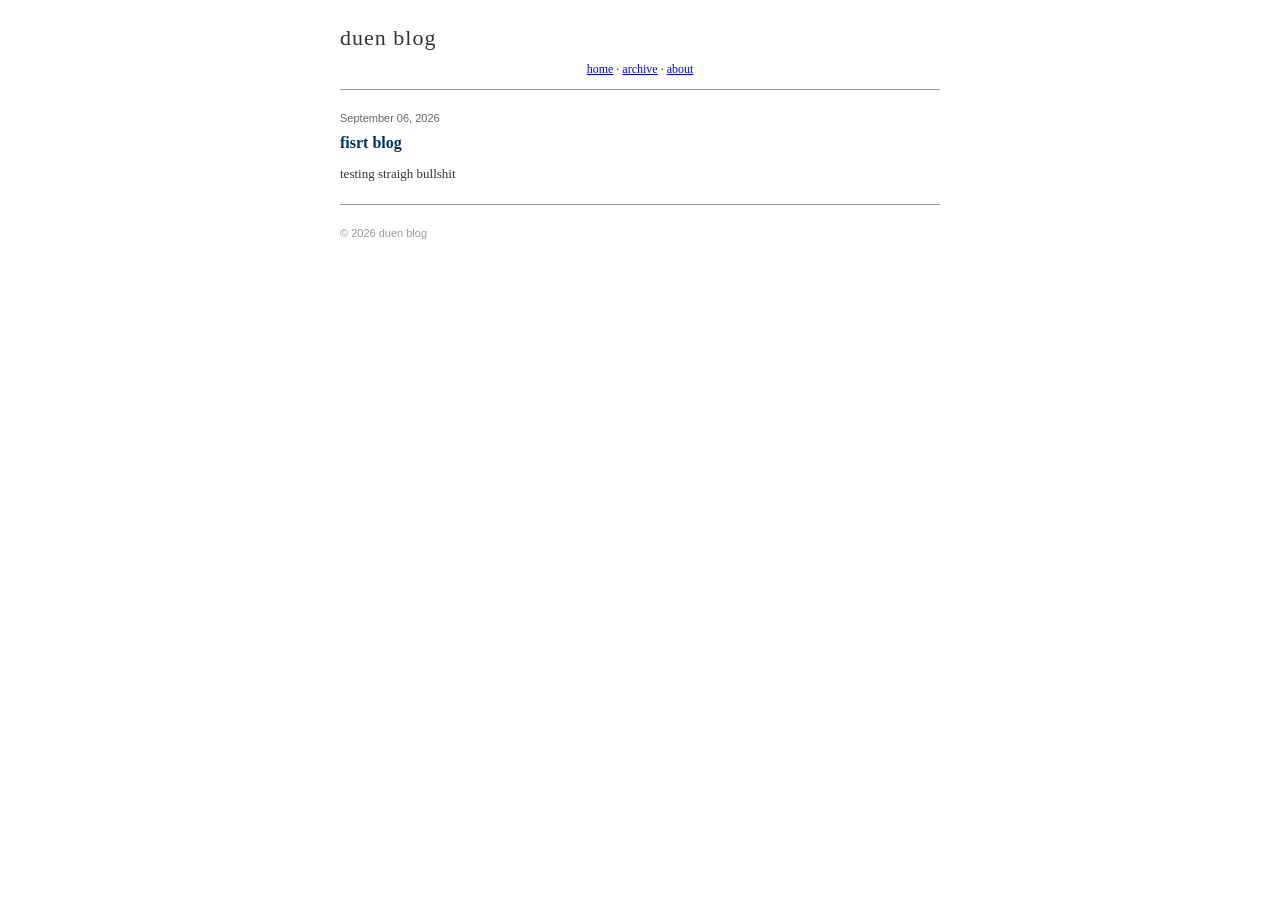
==== index.html @ 4f63e5fe "initial commit - duen blog" ====
<!DOCTYPE html>
<html lang="en">
<head>
<meta charset="UTF-8">
<meta name="viewport" content="width=device-width, initial-scale=1.0">
<title>duen blog</title>
<link rel="stylesheet" href="style.css">
</head>
<body>
<div id="container"><div id="header">
<h1><a href="index.html">duen blog</a></h1>
<div id="nav">
<a href="index.html">home</a> &middot;
<a href="archive.html">archive</a> &middot;
<a href="about.html">about</a>
</div>
</div>
<hr>
<div class="post">
<div class="post-date">September 06, 2026</div>
<h2 class="post-title"><a href="p/fisrt-blog.html">fisrt blog</a></h2>
<div class="post-body">
<p>testing straigh bullshit</p>
</div>
</div>
<hr>
<div id="footer">&copy; 2026 duen blog</div>
</div>
</body>
</html>
---- style.css ----
/* duen blog - early 2000s style */

body {
    font-family: Georgia, "Times New Roman", Times, serif;
    font-size: 14px;
    line-height: 1.6;
    color: #333;
    background-color: #fff;
    margin: 0;
    padding: 0;
}

#container {
    max-width: 600px;
    margin: 20px auto;
    padding: 0 15px;
}

#header h1 {
    font-size: 22px;
    margin: 10px 0 5px 0;
    font-weight: normal;
    letter-spacing: 1px;
    text-transform: lowercase;
}

#header h1 a {
    color: #333;
    text-decoration: none;
}

#header h1 a:hover {
    color: #000;
}

#nav {
    font-size: 12px;
    margin-bottom: 5px;
    text-align: center;
}

#nav a {
    color: #0000EE;
    text-decoration: underline;
}

#nav a:visited {
    color: #551A8B;
}

#nav a:hover {
    color: #FF0000;
}

hr {
    border: none;
    border-top: 1px solid #999;
    margin: 10px 0;
}

.post {
    margin: 20px 0;
}

.post-date {
    font-size: 11px;
    color: #666;
    font-family: Verdana, Geneva, sans-serif;
}

.post-title {
    font-size: 16px;
    margin: 2px 0 8px 0;
    font-weight: bold;
}

.post-title a {
    color: #003366;
    text-decoration: none;
}

.post-title a:hover {
    text-decoration: underline;
}

.post-body {
    font-size: 13px;
}

.post-body p {
    margin: 8px 0;
}

.post-body a {
    color: #0000EE;
}

.post-body a:visited {
    color: #551A8B;
}

.post-body a:hover {
    color: #FF0000;
}

.post-body h2 {
    font-size: 14px;
    margin: 15px 0 5px 0;
}

.post-body h3 {
    font-size: 13px;
    margin: 12px 0 5px 0;
}

.post-body ul {
    margin: 5px 0;
    padding-left: 25px;
}

.post-body li {
    margin: 2px 0;
}

.post-body blockquote {
    border-left: 2px solid #999;
    margin: 10px 0;
    padding: 2px 10px;
    color: #555;
}

.post-body pre {
    background-color: #f0f0f0;
    border: 1px solid #ccc;
    padding: 8px;
    overflow-x: auto;
    font-family: "Courier New", Courier, monospace;
    font-size: 12px;
}

.post-body code {
    font-family: "Courier New", Courier, monospace;
    font-size: 12px;
    background-color: #f0f0f0;
    padding: 1px 3px;
}

.post-body pre code {
    background: none;
    padding: 0;
}

.archive-list {
    list-style: none;
    padding: 0;
}

.archive-list li {
    margin: 4px 0;
    font-size: 13px;
}

.archive-list .archive-date {
    font-family: "Courier New", Courier, monospace;
    font-size: 11px;
    color: #666;
    margin-right: 8px;
}

.archive-list a {
    color: #0000EE;
}

.archive-list a:visited {
    color: #551A8B;
}

#footer {
    font-size: 11px;
    color: #999;
    margin: 20px 0;
    font-family: Verdana, Geneva, sans-serif;
}

#footer a {
    color: #0000EE;
    font-size: 11px;
}
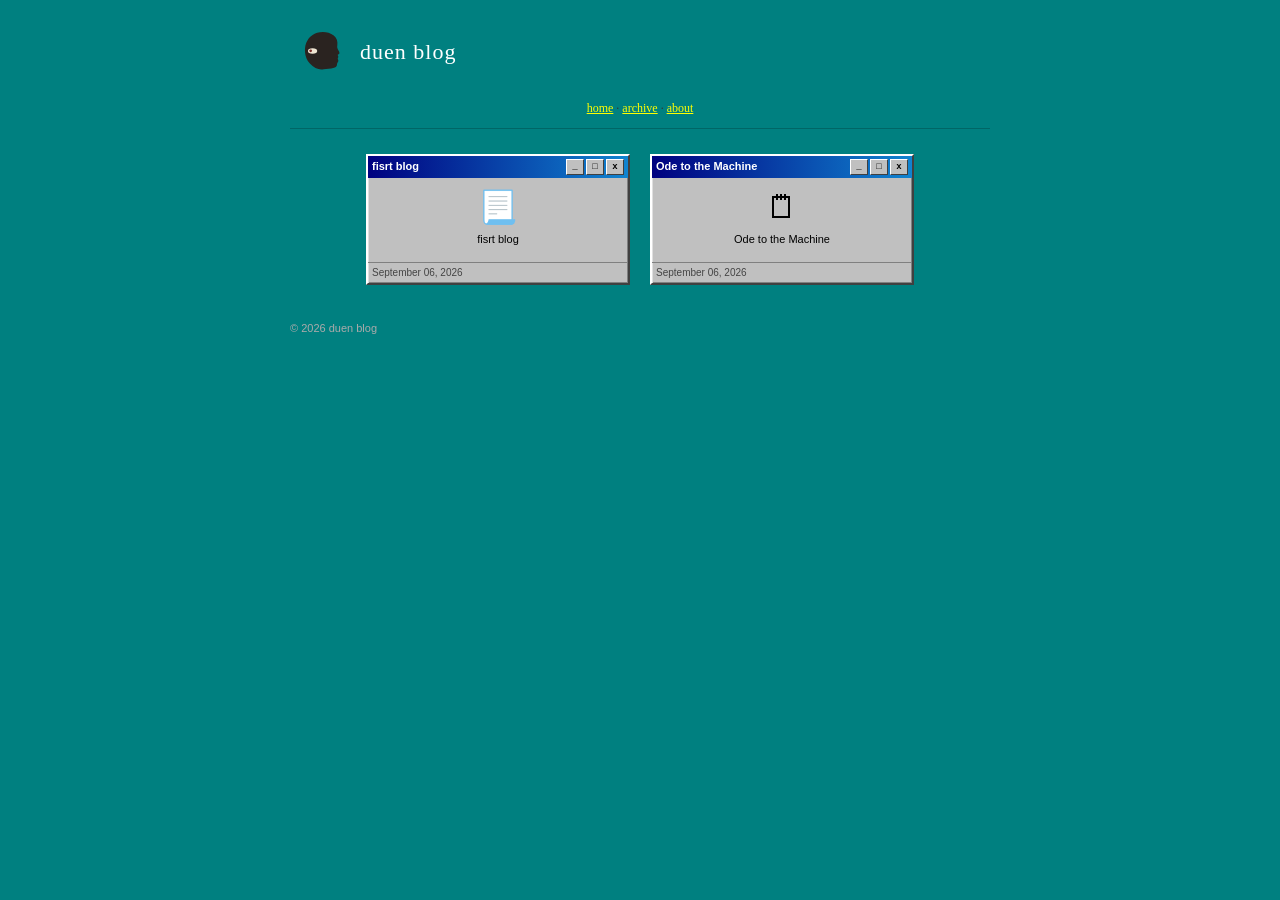
==== commit f7e5f5b5: "teal background across all pages, add logo and favicon" ====
--- a/index.html
+++ b/index.html
@@ -4,26 +4,42 @@
 <meta charset="UTF-8">
 <meta name="viewport" content="width=device-width, initial-scale=1.0">
 <title>duen blog</title>
+<link rel="icon" type="image/svg+xml" href="favicon.svg">
 <link rel="stylesheet" href="style.css">
 </head>
-<body>
+<body class="home">
 <div id="container"><div id="header">
-<h1><a href="index.html">duen blog</a></h1>
+<h1><a href="index.html"><img src="favicon.svg" alt="" class="site-logo">duen blog</a></h1>
 <div id="nav">
 <a href="index.html">home</a> &middot;
 <a href="archive.html">archive</a> &middot;
 <a href="about.html">about</a>
 </div>
 </div>
-<hr>
-<div class="post">
-<div class="post-date">September 06, 2026</div>
-<h2 class="post-title"><a href="p/fisrt-blog.html">fisrt blog</a></h2>
-<div class="post-body">
-<p>testing straigh bullshit</p>
+<hr><div class="desktop">
+<a class="win-window" href="p/fisrt-blog.html">
+<div class="win-titlebar">
+<span class="win-titlebar-text">fisrt blog</span>
+<div class="win-buttons"><span class="win-btn">_</span><span class="win-btn">&#9633;</span><span class="win-btn">x</span></div>
 </div>
+<div class="win-body">
+<div class="win-icon">&#128195;</div>
+<div class="win-label">fisrt blog</div>
 </div>
-<hr>
+<div class="win-statusbar">September 06, 2026</div>
+</a>
+<a class="win-window" href="p/ode-to-the-machine.html">
+<div class="win-titlebar">
+<span class="win-titlebar-text">Ode to the Machine</span>
+<div class="win-buttons"><span class="win-btn">_</span><span class="win-btn">&#9633;</span><span class="win-btn">x</span></div>
+</div>
+<div class="win-body">
+<div class="win-icon">&#128466;</div>
+<div class="win-label">Ode to the Machine</div>
+</div>
+<div class="win-statusbar">September 06, 2026</div>
+</a>
+</div>
 <div id="footer">&copy; 2026 duen blog</div>
 </div>
 </body>
--- a/style.css
+++ b/style.css
@@ -5,7 +5,7 @@
     font-size: 14px;
     line-height: 1.6;
     color: #333;
-    background-color: #fff;
+    background-color: #008080;
     margin: 0;
     padding: 0;
 }
@@ -24,13 +24,22 @@
     text-transform: lowercase;
 }
 
+.site-logo {
+    width: 64px;
+    height: 64px;
+    vertical-align: middle;
+    margin-right: 6px;
+}
+
 #header h1 a {
-    color: #333;
+    color: #fff;
     text-decoration: none;
+    display: inline-flex;
+    align-items: center;
 }
 
 #header h1 a:hover {
-    color: #000;
+    color: #fff;
 }
 
 #nav {
@@ -40,23 +49,143 @@
 }
 
 #nav a {
-    color: #0000EE;
+    color: #ffff00;
     text-decoration: underline;
 }
 
 #nav a:visited {
-    color: #551A8B;
+    color: #ffff00;
 }
 
 #nav a:hover {
-    color: #FF0000;
+    color: #fff;
 }
 
 hr {
     border: none;
-    border-top: 1px solid #999;
+    border-top: 1px solid #006666;
     margin: 10px 0;
 }
+
+/* ---- HOMEPAGE: Windows 95/98 style tiles ---- */
+
+body.home #container {
+    max-width: 700px;
+}
+
+.desktop {
+    display: flex;
+    flex-wrap: wrap;
+    gap: 20px;
+    padding: 15px 0;
+    justify-content: center;
+}
+
+.win-window {
+    width: 260px;
+    background: #c0c0c0;
+    border-top: 2px solid #fff;
+    border-left: 2px solid #fff;
+    border-right: 2px solid #404040;
+    border-bottom: 2px solid #404040;
+    box-shadow: inset 1px 1px 0 #dfdfdf, inset -1px -1px 0 #808080;
+    cursor: pointer;
+    text-decoration: none;
+    display: block;
+    color: #000;
+}
+
+.win-window:hover {
+    border-top-color: #dfdfdf;
+    border-left-color: #dfdfdf;
+}
+
+.win-window:active {
+    border-top: 2px solid #404040;
+    border-left: 2px solid #404040;
+    border-right: 2px solid #fff;
+    border-bottom: 2px solid #fff;
+    box-shadow: inset 1px 1px 0 #808080, inset -1px -1px 0 #dfdfdf;
+}
+
+.win-titlebar {
+    background: linear-gradient(90deg, #000080, #1084d0);
+    color: #fff;
+    font-family: Tahoma, "MS Sans Serif", Arial, sans-serif;
+    font-size: 11px;
+    font-weight: bold;
+    padding: 2px 4px;
+    display: flex;
+    justify-content: space-between;
+    align-items: center;
+    user-select: none;
+}
+
+.win-titlebar-text {
+    overflow: hidden;
+    white-space: nowrap;
+    text-overflow: ellipsis;
+}
+
+.win-buttons {
+    display: flex;
+    gap: 2px;
+    flex-shrink: 0;
+}
+
+.win-btn {
+    width: 16px;
+    height: 14px;
+    background: #c0c0c0;
+    border-top: 1px solid #fff;
+    border-left: 1px solid #fff;
+    border-right: 1px solid #404040;
+    border-bottom: 1px solid #404040;
+    font-family: "Courier New", monospace;
+    font-size: 9px;
+    line-height: 14px;
+    text-align: center;
+    color: #000;
+}
+
+.win-body {
+    padding: 12px 10px;
+    font-family: Tahoma, "MS Sans Serif", Arial, sans-serif;
+    font-size: 11px;
+    min-height: 60px;
+    display: flex;
+    flex-direction: column;
+    align-items: center;
+    justify-content: center;
+    text-align: center;
+    gap: 8px;
+}
+
+.win-icon {
+    font-size: 32px;
+    line-height: 1;
+}
+
+.win-date {
+    font-size: 10px;
+    color: #555;
+}
+
+.win-label {
+    font-size: 11px;
+    color: #000;
+    word-break: break-word;
+}
+
+.win-statusbar {
+    border-top: 1px solid #808080;
+    padding: 2px 4px;
+    font-family: Tahoma, "MS Sans Serif", Arial, sans-serif;
+    font-size: 10px;
+    color: #444;
+}
+
+/* ---- INDIVIDUAL POST PAGES ---- */
 
 .post {
     margin: 20px 0;
@@ -64,7 +193,7 @@
 
 .post-date {
     font-size: 11px;
-    color: #666;
+    color: #aaa;
     font-family: Verdana, Geneva, sans-serif;
 }
 
@@ -72,10 +201,11 @@
     font-size: 16px;
     margin: 2px 0 8px 0;
     font-weight: bold;
+    color: #fff;
 }
 
 .post-title a {
-    color: #003366;
+    color: #fff;
     text-decoration: none;
 }
 
@@ -85,6 +215,7 @@
 
 .post-body {
     font-size: 13px;
+    color: #e0e0e0;
 }
 
 .post-body p {
@@ -92,25 +223,27 @@
 }
 
 .post-body a {
-    color: #0000EE;
+    color: #ffff00;
 }
 
 .post-body a:visited {
-    color: #551A8B;
+    color: #ffcc00;
 }
 
 .post-body a:hover {
-    color: #FF0000;
+    color: #fff;
 }
 
 .post-body h2 {
     font-size: 14px;
     margin: 15px 0 5px 0;
+    color: #fff;
 }
 
 .post-body h3 {
     font-size: 13px;
     margin: 12px 0 5px 0;
+    color: #fff;
 }
 
 .post-body ul {
@@ -123,10 +256,10 @@
 }
 
 .post-body blockquote {
-    border-left: 2px solid #999;
+    border-left: 2px solid #aaa;
     margin: 10px 0;
     padding: 2px 10px;
-    color: #555;
+    color: #ccc;
 }
 
 .post-body pre {
@@ -150,6 +283,12 @@
     padding: 0;
 }
 
+h2 {
+    color: #fff;
+}
+
+/* ---- ARCHIVE ---- */
+
 .archive-list {
     list-style: none;
     padding: 0;
@@ -163,26 +302,28 @@
 .archive-list .archive-date {
     font-family: "Courier New", Courier, monospace;
     font-size: 11px;
-    color: #666;
+    color: #aaa;
     margin-right: 8px;
 }
 
 .archive-list a {
-    color: #0000EE;
+    color: #ffff00;
 }
 
 .archive-list a:visited {
-    color: #551A8B;
-}
+    color: #ffcc00;
+}
+
+/* ---- FOOTER ---- */
 
 #footer {
     font-size: 11px;
-    color: #999;
+    color: #aaa;
     margin: 20px 0;
     font-family: Verdana, Geneva, sans-serif;
 }
 
 #footer a {
-    color: #0000EE;
-    font-size: 11px;
-}
+    color: #ffff00;
+    font-size: 11px;
+}
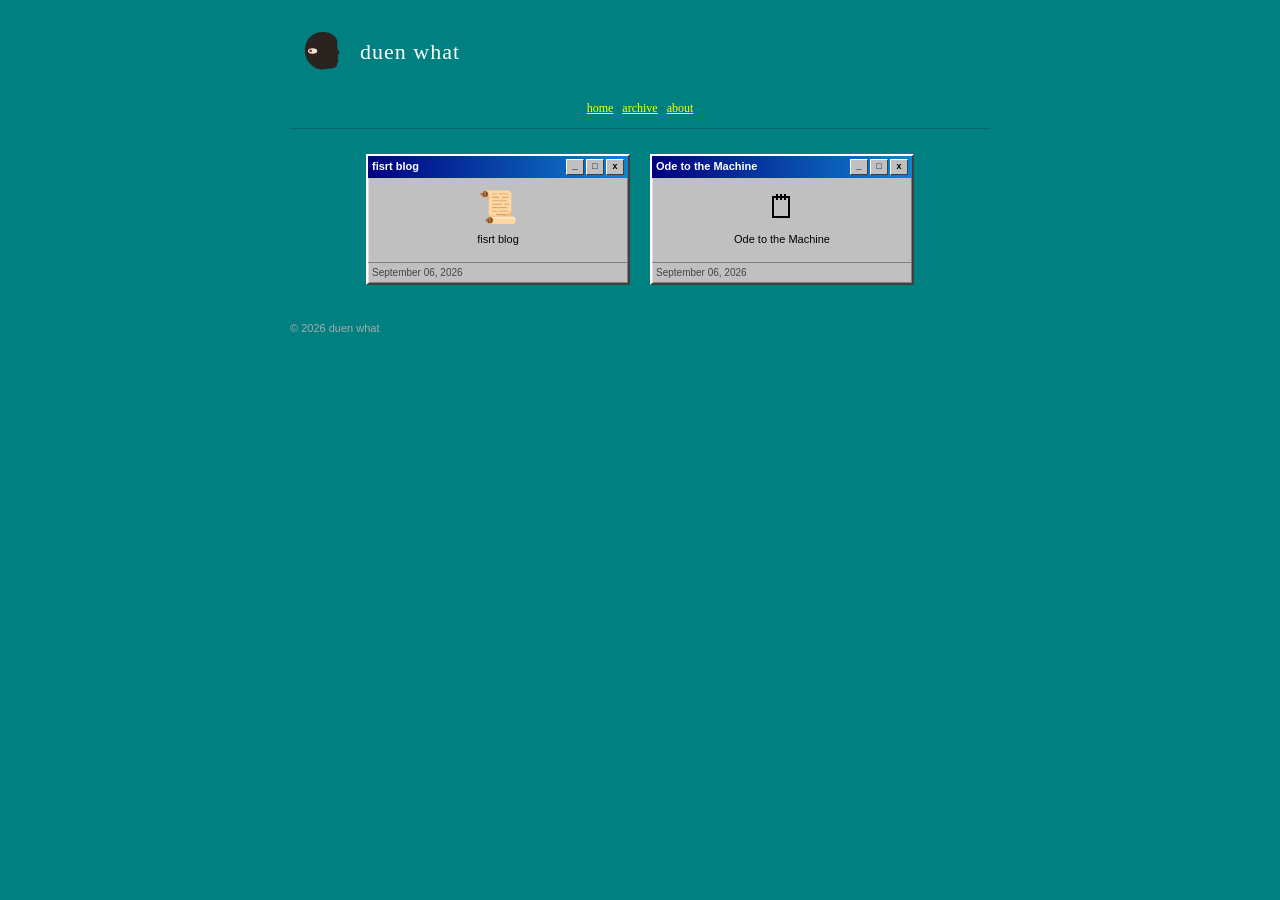
==== commit 57374153: "rename to duen what" ====
--- a/index.html
+++ b/index.html
@@ -3,13 +3,13 @@
 <head>
 <meta charset="UTF-8">
 <meta name="viewport" content="width=device-width, initial-scale=1.0">
-<title>duen blog</title>
+<title>duen what</title>
 <link rel="icon" type="image/svg+xml" href="favicon.svg">
 <link rel="stylesheet" href="style.css">
 </head>
 <body class="home">
 <div id="container"><div id="header">
-<h1><a href="index.html"><img src="favicon.svg" alt="" class="site-logo">duen blog</a></h1>
+<h1><a href="index.html"><img src="favicon.svg" alt="" class="site-logo">duen what</a></h1>
 <div id="nav">
 <a href="index.html">home</a> &middot;
 <a href="archive.html">archive</a> &middot;
@@ -23,7 +23,7 @@
 <div class="win-buttons"><span class="win-btn">_</span><span class="win-btn">&#9633;</span><span class="win-btn">x</span></div>
 </div>
 <div class="win-body">
-<div class="win-icon">&#128195;</div>
+<div class="win-icon">&#128220;</div>
 <div class="win-label">fisrt blog</div>
 </div>
 <div class="win-statusbar">September 06, 2026</div>
@@ -40,7 +40,7 @@
 <div class="win-statusbar">September 06, 2026</div>
 </a>
 </div>
-<div id="footer">&copy; 2026 duen blog</div>
+<div id="footer">&copy; 2026 duen what</div>
 </div>
 </body>
 </html>
